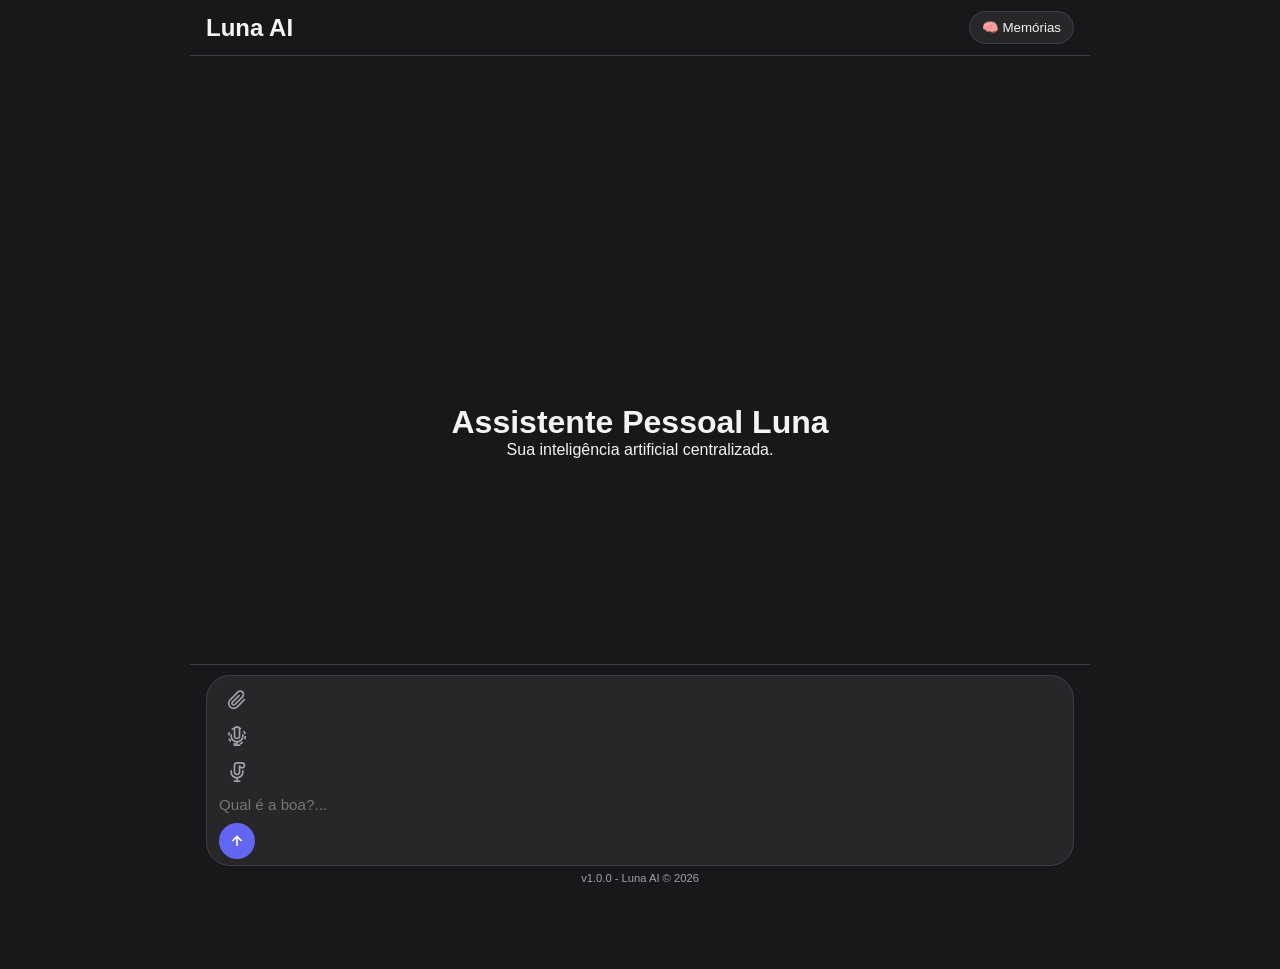
==== templates/index.html @ 26d02efb "feat: update" ====
<!DOCTYPE html>
<html lang="pt-BR" data-theme="dark">
<head>
  <meta charset="UTF-8">
  <meta name="viewport" content="width=device-width, initial-scale=1.0">
  <title>Luna AI - Assistente Pessoal</title>

  <script type="module">
    import { initializeApp } from "https://www.gstatic.com/firebasejs/10.8.0/firebase-app.js";
    import { getAuth, onAuthStateChanged } from "https://www.gstatic.com/firebasejs/10.8.0/firebase-auth.js";
    const cfg = await fetch('/config').then(r => r.json());
    const auth = getAuth(initializeApp(cfg.firebase));
    window.lunaAuthReady = new Promise(resolve => onAuthStateChanged(auth, user => {
      if (!user || user.email?.toLowerCase() !== cfg.allowedEmail.toLowerCase()) {
        window.location.replace('/login'); return resolve(null);
      }
      resolve(user);
    }));
  </script>

  <meta name="theme-color" content="#212121">
  <meta name="apple-mobile-web-app-capable" content="yes">
  <meta name="apple-mobile-web-app-status-bar-style" content="black-translucent">

  <link rel="icon" type="image/png" href="icon-192.png">
  <link rel="apple-touch-icon" href="icon-192.png">
  <link rel="manifest" href="manifest.json">

  <script src="https://cdn.jsdelivr.net/npm/marked/marked.min.js"></script>
  <script src="https://cdn.jsdelivr.net/npm/dompurify@3.1.6/dist/purify.min.js"></script>

  <link rel="stylesheet" href="/style.css?v=7">
</head>
<body>

  <main class="main-content">
    
    <header class="top-bar">
      <div class="brand">
        <h2>Luna <span>AI</span></h2>
      </div>
      <div class="top-actions">
        <button id="memories-btn" class="memories-btn" type="button">🧠 Memórias</button>
      </div>
    </header>

    <div class="chat-container" id="chat-container">
      <div class="welcome-screen" id="welcome-screen">
        <img src="icon-192.png" alt="Luna Logo" class="welcome-logo" onerror="this.style.display='none'">
        <h1>Assistente Pessoal Luna</h1>
        <p>Sua inteligência artificial centralizada.</p>
      </div>
    </div>

    <div class="input-wrapper">
      <div class="input-box">
        <input type="file" id="file-input" accept="image/*,audio/*,.pdf,.txt,.md,.csv,.json" style="display: none;">
        <div id="file-preview-container" class="preview-container hidden">
          <span id="preview-filename"></span>
          <button id="remove-file-btn" type="button" aria-label="Remover anexo">✕</button>
        </div>

        <div class="composer-row">
          <button id="attach-btn" type="button" class="icon-btn" title="Anexar arquivo">
          <svg width="20" height="20" viewBox="0 0 24 24" fill="none" stroke="currentColor" stroke-width="2">
            <path d="M21.44 11.05l-9.19 9.19a6 6 0 0 1-8.49-8.49l9.19-9.19a4 4 0 0 1 5.66 5.66l-9.2 9.19a2 2 0 0 1-2.83-2.83l8.49-8.48"/>
          </svg>
          </button>

        <button id="realtime-btn" type="button" class="icon-btn" title="Conversa por voz em tempo real">
          <svg width="20" height="20" viewBox="0 0 24 24" fill="none" stroke="currentColor" stroke-width="2">
            <path d="M12 1a3 3 0 0 0-3 3v8a3 3 0 0 0 6 0V4a3 3 0 0 0-3-3z"/>
            <path d="M19 10v2a7 7 0 0 1-14 0v-2"/>
            <line x1="12" y1="19" x2="12" y2="23"/>
            <line x1="8" y1="23" x2="16" y2="23"/>
            <circle cx="12" cy="12" r="10" stroke-dasharray="4 4"/>
          </svg>
          </button>

        <button id="mic-btn" type="button" class="icon-btn" title="Gravar voz">
          <svg width="20" height="20" viewBox="0 0 24 24" fill="none" stroke="currentColor" stroke-width="2">
            <path d="M12 1a3 3 0 0 0-3 3v8a3 3 0 0 0 6 0V4a3 3 0 0 0 6 0V4a3 3 0 0 0-3-3z"/>
            <path d="M19 10v2a7 7 0 0 1-14 0v-2"/>
            <line x1="12" y1="19" x2="12" y2="23"/>
            <line x1="8" y1="23" x2="16" y2="23"/>
          </svg>
          </button>

          <textarea id="user-input" rows="1" placeholder="Qual é a boa?..." aria-label="Escreva uma mensagem"></textarea>

          <div id="audio-wave" class="audio-wave hidden">
            <span class="bar"></span>
            <span class="bar"></span>
            <span class="bar"></span>
            <span class="bar"></span>
            <span class="bar"></span>
          </div>

          <button id="send-btn" type="button" aria-label="Enviar">
          <svg width="16" height="16" viewBox="0 0 24 24" fill="none" stroke="currentColor" stroke-width="2.5">
            <path d="M12 19V5M5 12l7-7 7 7"/>
          </svg>
          </button>

        </div>
      </div>
      <span class="disclaimer">v1.0.0 - Luna AI © 2026</span>
    </div>

  </main>

  <div id="memories-modal" class="memories-modal hidden" role="dialog" aria-modal="true" aria-labelledby="memories-title">
    <section class="memories-panel">
      <header>
        <div><h2 id="memories-title">O que a Luna lembra</h2><p>Preferências, interesses e projetos que ajudam nas próximas conversas.</p></div>
        <button id="memories-close" type="button" aria-label="Fechar">✕</button>
      </header>
      <div class="memories-toolbar">
        <input id="memories-search" type="search" placeholder="Buscar memórias…" aria-label="Buscar memórias" autocomplete="off">
        <button id="memories-add-btn" type="button">＋ Nova</button>
      </div>
      <div id="memories-form" class="memories-form hidden">
        <select id="memory-category" class="memory-select" aria-label="Categoria">
          <option value="preferência">preferência</option>
          <option value="interesse">interesse</option>
          <option value="projeto">projeto</option>
          <option value="objetivo">objetivo</option>
        </select>
        <textarea id="memory-text" rows="2" maxlength="400" placeholder="Ex.: Prefiro respostas curtas" aria-label="Texto da memória"></textarea>
        <div class="memories-form-actions">
          <button id="memory-cancel" type="button">Cancelar</button>
          <button id="memory-save" type="button" class="primary">Salvar</button>
        </div>
      </div>
      <p id="memories-count" class="memories-count"></p>
      <div id="memories-list" class="memories-list"><p>Carregando…</p></div>
    </section>
  </div>

  <div id="voice-overlay" class="voice-overlay hidden" data-state="idle" role="dialog" aria-modal="true" aria-label="Conversa por voz">
    <div class="voice-top">Luna</div>
    <div class="voice-stage">
      <button id="voice-orb" class="voice-orb" type="button" aria-label="Tocar para interromper a Luna"></button>
      <p id="voice-status" class="voice-status" aria-live="polite"></p>
      <p id="voice-user" class="voice-user"></p>
      <p id="voice-caption" class="voice-caption"></p>
    </div>
    <div class="voice-controls">
      <button id="voice-mute" class="voice-btn" type="button" aria-label="Silenciar microfone" aria-pressed="false">
        <svg width="26" height="26" viewBox="0 0 24 24" fill="none" stroke="currentColor" stroke-width="2" stroke-linecap="round"><path d="M12 1a3 3 0 0 0-3 3v8a3 3 0 0 0 6 0V4a3 3 0 0 0-3-3z"/><path d="M19 10v2a7 7 0 0 1-14 0v-2"/><line x1="12" y1="19" x2="12" y2="23"/><line class="slash" x1="3" y1="3" x2="21" y2="21"/></svg>
      </button>
      <button id="voice-end" class="voice-btn end" type="button" aria-label="Encerrar conversa por voz">
        <svg width="26" height="26" viewBox="0 0 24 24" fill="none" stroke="currentColor" stroke-width="2.4" stroke-linecap="round"><line x1="6" y1="6" x2="18" y2="18"/><line x1="18" y1="6" x2="6" y2="18"/></svg>
      </button>
    </div>
  </div>

  <script src="/voice-core.js?v=1"></script>
  <script src="/script.js?v=13"></script>
  <script>if ('serviceWorker' in navigator) navigator.serviceWorker.register('/sw.js');</script>
</body>
</html>
---- style.css ----
:root {
  --bg-primary: #18181b;
  --bg-secondary: #27272a;
  --bg-input: #27272a;
  --text-primary: #f4f4f5;
  --text-secondary: #a1a1aa;
  --accent-color: #6366f1;
  --border-color: #3f3f46;
}

* {
  box-sizing: border-box;
  margin: 0;
  padding: 0;
  font-family: -apple-system, BlinkMacSystemFont, "Segoe UI", Roboto, Helvetica, Arial, sans-serif;
}

html, body {
  height: 100%;
  width: 100%;
  background-color: var(--bg-primary);
  color: var(--text-primary);
  overflow: hidden;
}

.main-content {
  display: flex;
  flex-direction: column;
  height: 100vh;
  height: 100dvh;
  max-width: 900px;
  width: 100%;
  margin: 0 auto;
  position: relative;
}

.top-bar {
  flex-shrink: 0;
  height: 56px;
  display: flex;
  justify-content: space-between;
  align-items: center;
  padding: 0 16px;
  border-bottom: 1px solid var(--border-color);
  background-color: var(--bg-primary);
}

.memories-btn { border: 1px solid var(--border-color); color: var(--text-primary); background: var(--bg-secondary); border-radius: 18px; padding: 8px 12px; cursor: pointer; }
.memories-modal { position: fixed; inset: 0; z-index: 30; display: grid; place-items: center; padding: 16px; background: rgba(0,0,0,.65); }
.memories-modal.hidden { display: none; }
.memories-panel { width: min(560px, 100%); max-height: min(75vh, 640px); overflow: auto; padding: 18px; background: var(--bg-primary); border: 1px solid var(--border-color); border-radius: 16px; box-shadow: 0 18px 60px rgba(0,0,0,.4); }
.memories-panel > header { display: flex; align-items: flex-start; justify-content: space-between; gap: 14px; margin-bottom: 16px; }
.memories-panel h2 { font-size: 1.1rem; margin-bottom: 5px; }
.memories-panel p { color: var(--text-secondary); font-size: .85rem; }
.memories-panel header button { background: transparent; border: 0; color: var(--text-secondary); font-size: 1.1rem; cursor: pointer; }
.memory-item { display: flex; align-items: flex-start; gap: 12px; padding: 12px 0; border-top: 1px solid var(--border-color); }
.memory-item > div { flex: 1; }
.memory-item small { display: block; color: var(--text-secondary); text-transform: capitalize; margin-bottom: 4px; }
.memory-item p { color: var(--text-primary); }
.memory-item button { border: 1px solid var(--border-color); background: transparent; color: var(--text-secondary); border-radius: 8px; padding: 6px 9px; cursor: pointer; }

.chat-container {
  flex: 1;
  overflow-y: auto;
  padding: 16px 16px 110px 16px;
  display: flex;
  flex-direction: column;
  gap: 8px; /* Gap reduzido */
  -webkit-overflow-scrolling: touch;
}

.welcome-screen {
  text-align: center;
  margin: auto;
  padding: 20px 10px;
}

.welcome-logo {
  width: 70px;
  height: 70px;
  border-radius: 50%;
  margin-bottom: 12px;
}

.chat-bubble {
  max-width: 85%;
  padding: 8px 12px; /* Padding reduzido */
  border-radius: 16px;
  line-height: 1.4;
  font-size: 0.95rem;
  word-break: break-word;
  position: relative;
}

.chat-bubble.user {
  align-self: flex-end;
  background-color: var(--accent-color);
  color: #ffffff;
  border-bottom-right-radius: 4px;
  white-space: pre-wrap;
}

.chat-bubble.bot {
  align-self: flex-start;
  background-color: var(--bg-secondary);
  color: var(--text-primary);
  border-bottom-left-radius: 4px;
  border: 1px solid var(--border-color);
}

/* Botão de Ouvir Áudio da Resposta */
.audio-play-btn {
  background: var(--bg-primary);
  border: 1px solid var(--border-color);
  color: var(--text-primary);
  padding: 4px 8px;
  border-radius: 10px;
  font-size: 0.75rem;
  cursor: pointer;
  display: inline-flex;
  align-items: center;
  gap: 5px;
  transition: background 0.2s ease;
}

.audio-play-btn:hover {
  background: var(--accent-color);
  color: #fff;
}

.audio-controls {
  display: flex;
  align-items: center;
  gap: 6px;
  margin-top: 8px;
}

.audio-stop-btn {
  background: transparent;
  border: 1px solid var(--border-color);
  color: var(--text-secondary);
  padding: 4px 8px;
  border-radius: 10px;
  font-size: 0.75rem;
  cursor: pointer;
}

.audio-stop-btn:hover:not(:disabled) {
  color: var(--text-primary);
  border-color: var(--text-secondary);
}

.audio-stop-btn:disabled {
  opacity: 0.45;
  cursor: default;
}

.input-wrapper {
  position: absolute;
  bottom: 0;
  left: 0;
  right: 0;
  padding: 10px 16px 16px 16px;
  background-color: var(--bg-primary);
  border-top: 1px solid var(--border-color);
  z-index: 10;
}

.input-box {
  display: flex;
  align-items: center;
  background-color: var(--bg-input);
  border: 1px solid var(--border-color);
  border-radius: 24px;
  padding: 6px 12px;
  gap: 8px;
  min-height: 48px;
}

#user-input {
  flex: 1;
  background: transparent;
  border: none;
  outline: none;
  color: var(--text-primary);
  font-size: 0.95rem;
  resize: none;
  max-height: 100px;
  padding: 6px 0;
}

.icon-btn, #send-btn {
  background: transparent;
  border: none;
  color: var(--text-secondary);
  cursor: pointer;
  display: flex;
  align-items: center;
  justify-content: center;
  width: 36px;
  height: 36px;
  border-radius: 50%;
  flex-shrink: 0;
}

#send-btn {
  background-color: var(--accent-color);
  color: #ffffff;
}

#mic-btn.recording {
  color: #ef4444;
}

/* Botão de Tempo Real Ativo */
#realtime-btn.active {
  color: #4ade80; /* Verde indicando modo automático */
  background-color: rgba(74, 222, 128, 0.1);
}

/* --- ANIMAÇÃO DAS ONDAS DE ÁUDIO --- */
.audio-wave {
  display: flex;
  align-items: center;
  gap: 4px;
  height: 24px;
  flex: 1;
  justify-content: center;
}

.audio-wave.hidden {
  display: none !important;
}

.audio-wave .bar {
  width: 4px;
  height: 6px;
  background-color: #ef4444;
  border-radius: 2px;
  transition: height 0.05s ease;
}

.preview-container {
  display: flex;
  align-items: center;
  justify-content: space-between;
  background-color: var(--bg-secondary);
  padding: 8px 12px;
  border-radius: 8px;
  margin-bottom: 8px;
  font-size: 0.85rem;
}

.preview-container.hidden {
  display: none !important;
}

.disclaimer {
  display: block;
  text-align: center;
  font-size: 0.7rem;
  color: var(--text-secondary);
  margin-top: 6px;
}

/* --- FORMATAÇÃO DE MARKDOWN SUPER COMPACTA --- */
.chat-bubble.bot h1, .chat-bubble.bot h2, .chat-bubble.bot h3 { margin: 4px 0 1px 0; font-size: 1rem; line-height: 1.2; }
.chat-bubble.bot h1:first-child, .chat-bubble.bot h2:first-child, .chat-bubble.bot h3:first-child { margin-top: 0; }
.chat-bubble.bot p { margin-bottom: 2px; line-height: 1.35; }
.chat-bubble.bot p:last-child { margin-bottom: 0; }
.chat-bubble.bot ul, .chat-bubble.bot ol { margin: 2px 0 2px 14px; padding: 0; }
.chat-bubble.bot li { margin-bottom: 1px; line-height: 1.3; }
.chat-bubble.bot table { width: 100%; border-collapse: collapse; margin: 4px 0; display: block; overflow-x: auto; }
.chat-bubble.bot th, .chat-bubble.bot td { border: 1px solid var(--border-color); padding: 3px 6px; font-size: 0.82rem; }
/* Botão de Editar Mensagem do Usuário */
.chat-bubble.user {
  position: relative;
  padding-right: 28px; /* Espaço para o ícone de lápis */
}

.edit-msg-btn {
  position: absolute;
  top: 6px;
  right: 6px;
  background: transparent;
  border: none;
  font-size: 0.75rem;
  cursor: pointer;
  opacity: 0.6;
  transition: opacity 0.2s ease, transform 0.1s ease;
}

.chat-bubble.user:hover .edit-msg-btn {
  opacity: 1;
}

.edit-msg-btn:hover {
  transform: scale(1.2);
}
/* Estilo para miniaturas de imagem enviadas pelo usuário */
.user-image-preview {
  margin-bottom: 6px;
  border-radius: 8px;
  overflow: hidden;
  max-width: 250px;
}

.user-image-preview img {
  width: 100%;
  height: auto;
  display: block;
}

/* Badge para arquivos ou status de transcrição de áudio */
.user-file-badge, .user-audio-badge {
  font-size: 0.85rem;
  background: rgba(0, 0, 0, 0.2);
  padding: 4px 8px;
  border-radius: 6px;
  display: inline-block;
  margin-bottom: 4px;
}
/* Container da miniatura da imagem no balão do usuário */
.user-image-preview {
  margin-top: 4px;
  margin-bottom: 6px;
  border-radius: 12px;
  overflow: hidden;
  max-width: 180px;  /* Largura máxima da miniatura */
  max-height: 180px; /* Altura máxima da miniatura */
  display: flex;
  align-items: center;
  justify-content: center;
  background-color: rgba(0, 0, 0, 0.2);
  border: 1px solid rgba(255, 255, 255, 0.1);
}

/* Ajusta a imagem dentro da miniatura sem distorcer */
.user-image-preview img {
  width: 100%;
  height: 100%;
  object-fit: cover; /* Recorta suavemente para manter proporção */
  display: block;
  border-radius: 12px;
}
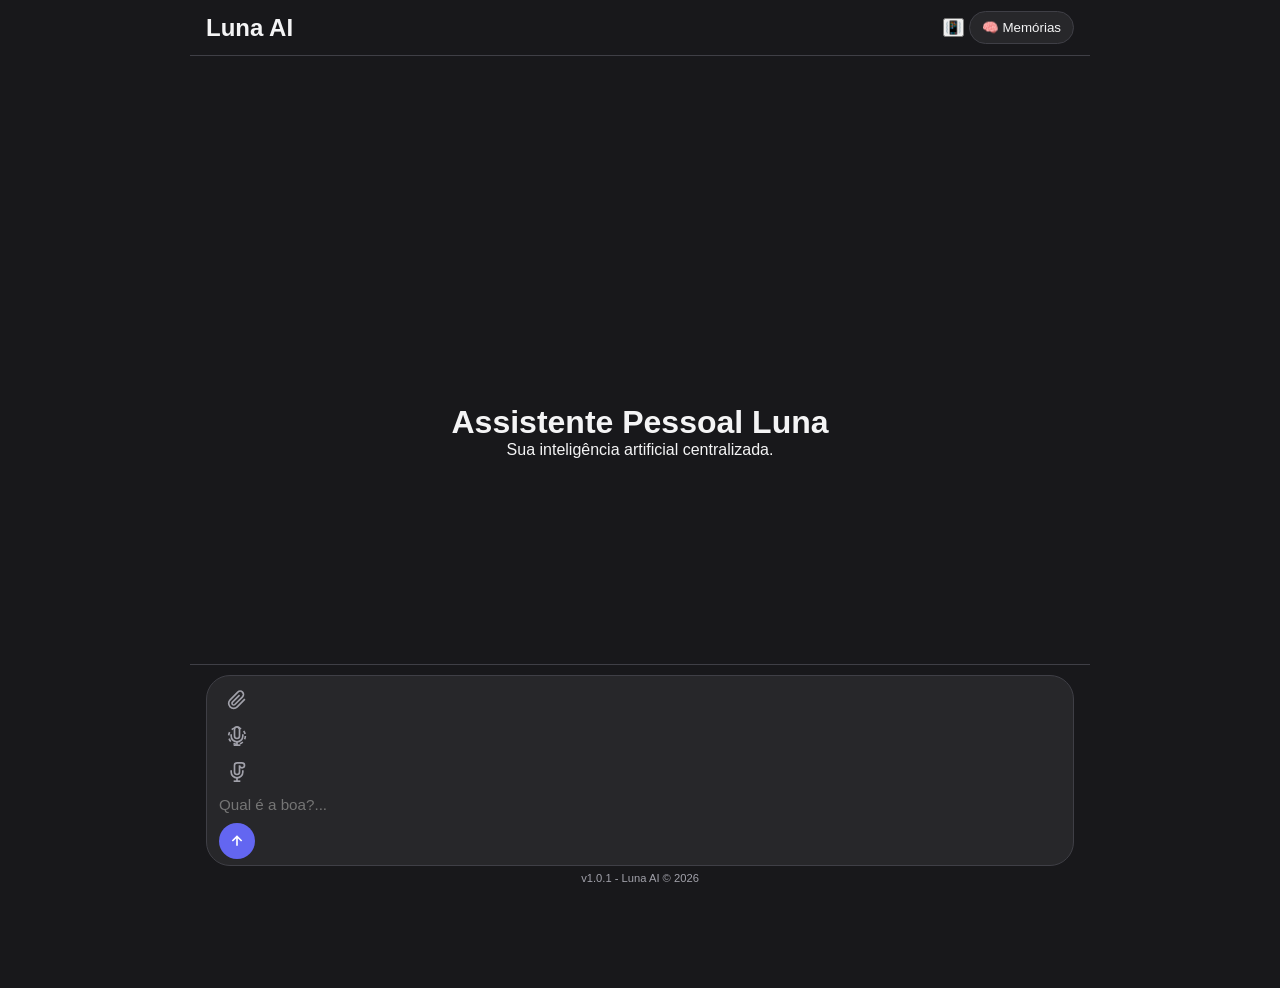
==== commit de42c428: "feat: new update" ====
--- a/templates/index.html
+++ b/templates/index.html
@@ -29,7 +29,7 @@
   <script src="https://cdn.jsdelivr.net/npm/marked/marked.min.js"></script>
   <script src="https://cdn.jsdelivr.net/npm/dompurify@3.1.6/dist/purify.min.js"></script>
 
-  <link rel="stylesheet" href="/style.css?v=7">
+  <link rel="stylesheet" href="/style.css?v=8">
 </head>
 <body>
 
@@ -40,6 +40,7 @@
         <h2>Luna <span>AI</span></h2>
       </div>
       <div class="top-actions">
+        <button id="haptics-btn" class="icon-chip hidden" type="button" aria-pressed="true" aria-label="Vibração" title="Vibração">📳</button>
         <button id="memories-btn" class="memories-btn" type="button">🧠 Memórias</button>
       </div>
     </header>
@@ -104,7 +105,7 @@
 
         </div>
       </div>
-      <span class="disclaimer">v1.0.0 - Luna AI © 2026</span>
+      <span class="disclaimer">v1.0.1 - Luna AI © 2026</span>
     </div>
 
   </main>
@@ -155,8 +156,13 @@
     </div>
   </div>
 
+  <div id="update-banner" class="update-banner hidden" role="status" aria-live="polite">
+    <span id="update-text">Nova versão da Luna disponível.</span>
+    <button id="update-now" type="button">Atualizar</button>
+    <button id="update-later" type="button" class="ghost">Depois</button>
+  </div>
+
   <script src="/voice-core.js?v=1"></script>
-  <script src="/script.js?v=13"></script>
-  <script>if ('serviceWorker' in navigator) navigator.serviceWorker.register('/sw.js');</script>
+  <script src="/script.js?v=14"></script>
 </body>
 </html>
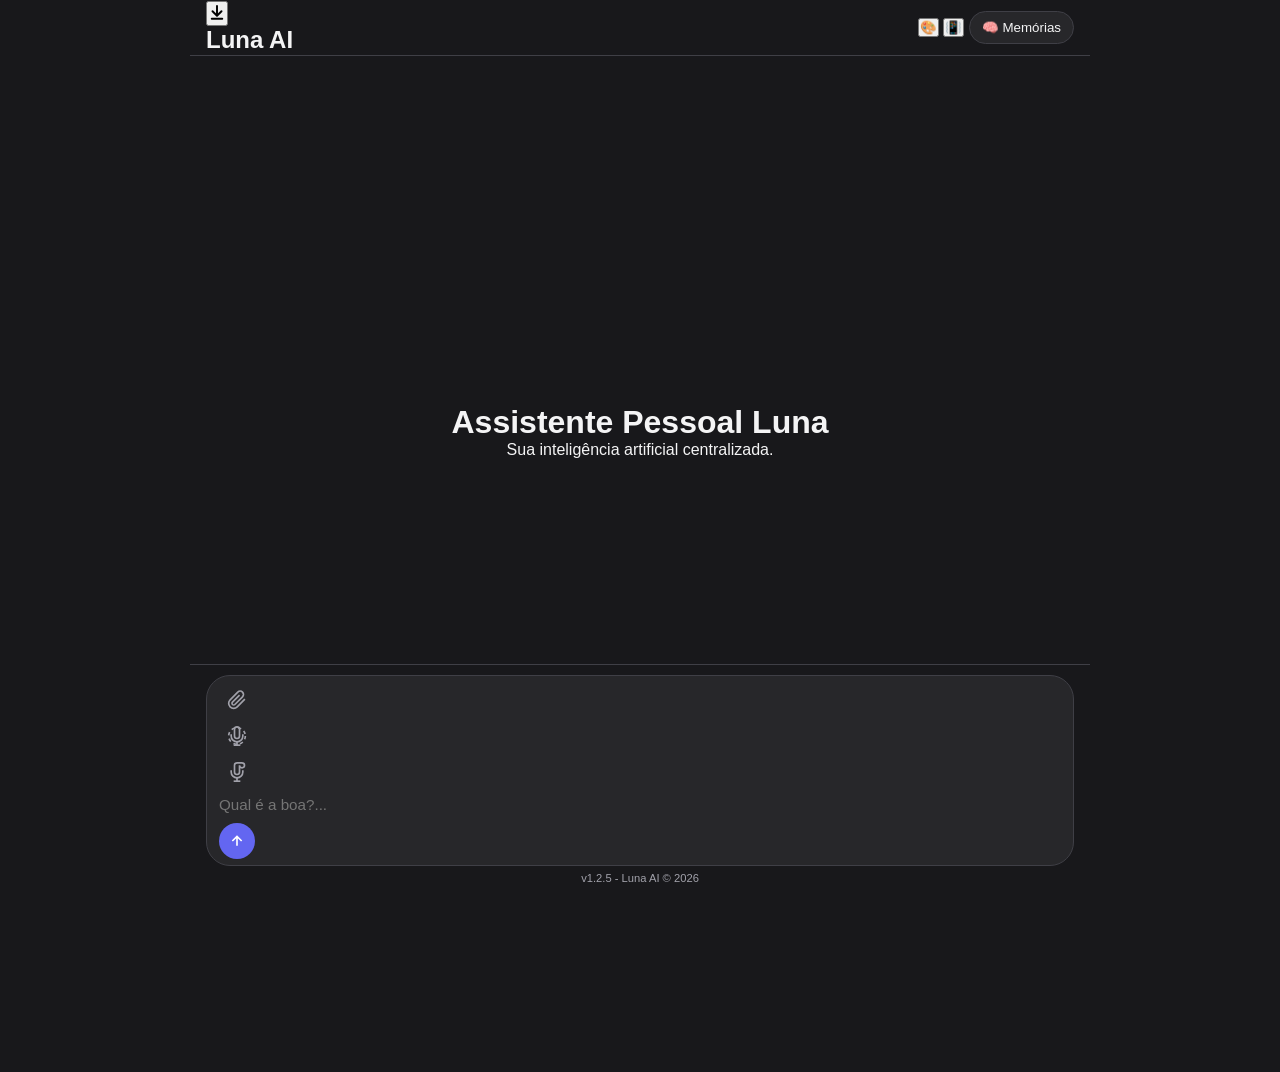
==== commit 0c245b06: "Christmas Update" ====
--- a/templates/index.html
+++ b/templates/index.html
@@ -29,7 +29,9 @@
   <script src="https://cdn.jsdelivr.net/npm/marked/marked.min.js"></script>
   <script src="https://cdn.jsdelivr.net/npm/dompurify@3.1.6/dist/purify.min.js"></script>
 
-  <link rel="stylesheet" href="/style.css?v=8">
+  <link rel="stylesheet" href="/style.css?v=9">
+  <link rel="stylesheet" href="/themes.css?v=1">
+  <script src="/theme.js?v=1"></script>
 </head>
 <body>
 
@@ -37,9 +39,13 @@
     
     <header class="top-bar">
       <div class="brand">
+        <button id="update-btn" class="update-arrow hidden" type="button" aria-label="Atualização disponível" title="Atualização disponível">
+          <svg width="18" height="18" viewBox="0 0 24 24" fill="none" stroke="currentColor" stroke-width="2.6" stroke-linecap="round" stroke-linejoin="round"><path d="M12 4v12"/><path d="M6 11l6 6 6-6"/><path d="M5 21h14"/></svg>
+        </button>
         <h2>Luna <span>AI</span></h2>
       </div>
       <div class="top-actions">
+        <button id="theme-btn" class="icon-chip" type="button" aria-label="Aparência e temas" title="Aparência e temas" aria-haspopup="dialog" aria-expanded="false">🎨</button>
         <button id="haptics-btn" class="icon-chip hidden" type="button" aria-pressed="true" aria-label="Vibração" title="Vibração">📳</button>
         <button id="memories-btn" class="memories-btn" type="button">🧠 Memórias</button>
       </div>
@@ -105,7 +111,7 @@
 
         </div>
       </div>
-      <span class="disclaimer">v1.0.1 - Luna AI © 2026</span>
+      <span id="app-version" class="disclaimer">v1.2.5 - Luna AI © 2026</span>
     </div>
 
   </main>
@@ -156,13 +162,22 @@
     </div>
   </div>
 
-  <div id="update-banner" class="update-banner hidden" role="status" aria-live="polite">
-    <span id="update-text">Nova versão da Luna disponível.</span>
-    <button id="update-now" type="button">Atualizar</button>
-    <button id="update-later" type="button" class="ghost">Depois</button>
+  <div id="update-modal" class="update-modal hidden" role="dialog" aria-modal="true" aria-labelledby="update-title">
+    <section class="update-panel">
+      <header>
+        <span class="update-badge" aria-hidden="true">⬇</span>
+        <div><h2 id="update-title">Atualização disponível</h2><p id="update-version"></p></div>
+        <button id="update-close" type="button" aria-label="Fechar">✕</button>
+      </header>
+      <div id="update-notes" class="update-notes"><p>Carregando as novidades…</p></div>
+      <footer>
+        <button id="update-later" type="button" class="ghost">Depois</button>
+        <button id="update-now" type="button" class="primary">Atualizar agora</button>
+      </footer>
+    </section>
   </div>
 
   <script src="/voice-core.js?v=1"></script>
-  <script src="/script.js?v=14"></script>
+  <script src="/script.js?v=15"></script>
 </body>
 </html>
